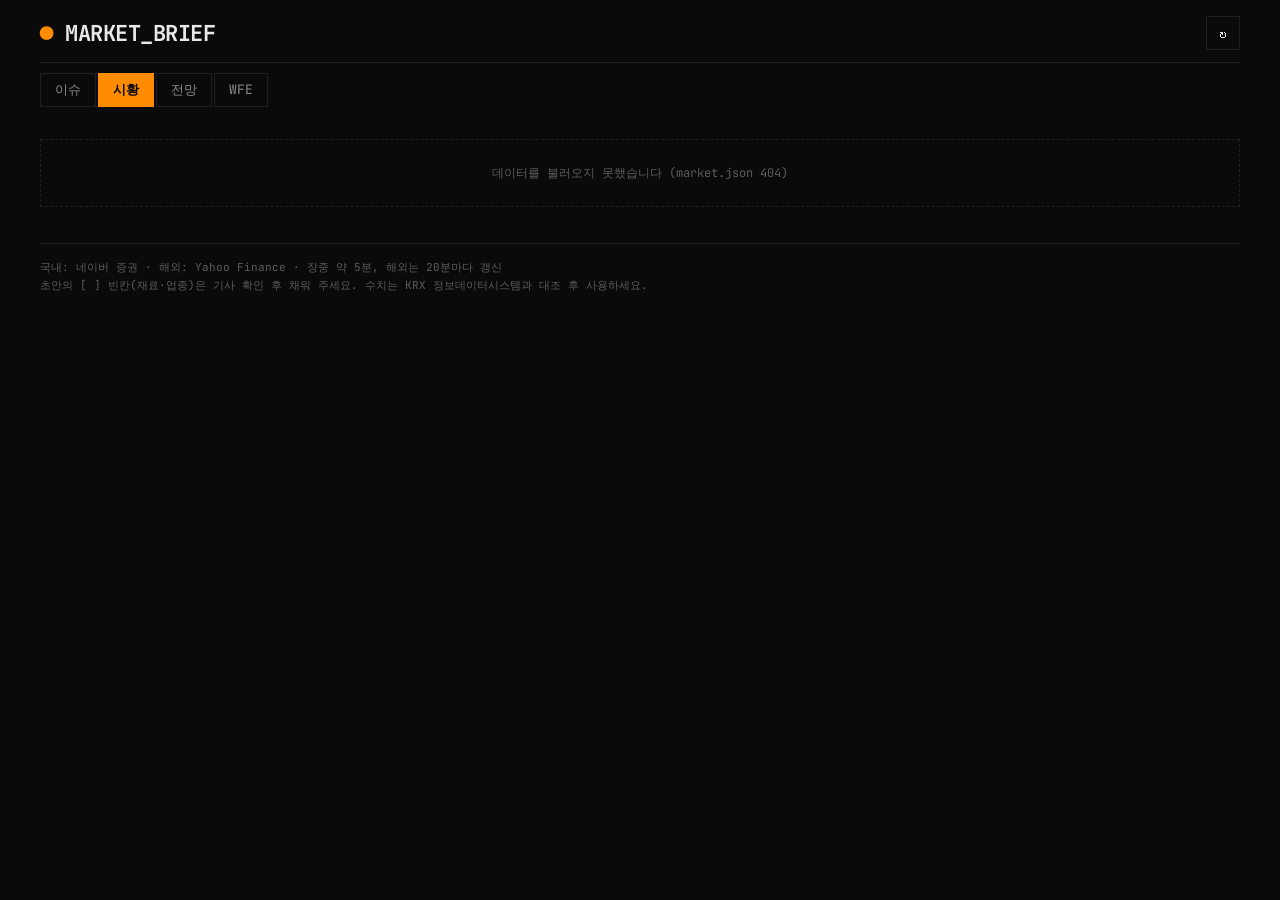
==== web/market.html @ ac40fcf2 "Add market brief drafts, KOSPI target tracker, and WFE stats pages - 시황: 네이버(국내)·야후(해외) 데이터로 마감시황·해외" ====
<!DOCTYPE html>
<html lang="ko">
<head>
<meta charset="UTF-8">
<meta name="viewport" content="width=device-width, initial-scale=1.0, viewport-fit=cover">
<title>시황 초안</title>
<meta name="description" content="국내 마감시황 · 해외시황 데이터와 시황문자 초안">
<meta name="theme-color" content="#0a0a0a">
<meta name="apple-mobile-web-app-capable" content="yes">
<meta name="mobile-web-app-capable" content="yes">
<meta name="apple-mobile-web-app-status-bar-style" content="black-translucent">
<link rel="manifest" href="manifest.webmanifest">
<link rel="icon" href="icons/icon.svg" type="image/svg+xml">
<link rel="apple-touch-icon" href="icons/apple-touch-icon.png">
<link rel="preconnect" href="https://fonts.googleapis.com">
<link rel="preconnect" href="https://fonts.gstatic.com" crossorigin>
<link href="https://fonts.googleapis.com/css2?family=JetBrains+Mono:wght@400;500;700&family=IBM+Plex+Sans+KR:wght@400;500;600&display=swap" rel="stylesheet">
<link rel="stylesheet" href="style.css">
</head>
<body>
<div class="container">
  <header class="header">
    <div class="title"><span class="blink">●</span> MARKET_BRIEF</div>
    <div class="header-right">
      <button class="icon-btn" id="refresh-btn" type="button" aria-label="새로고침" title="새로고침">↻</button>
    </div>
  </header>
  <nav class="pages"><a href="index.html">이슈</a><a href="market.html" class="active" aria-current="page">시황</a><a href="targets.html">전망</a><a href="wfe.html">WFE</a></nav>
  <div class="status" id="status"></div>
  <main id="main"><div class="empty">불러오는 중…</div></main>
  <footer class="footer"><p>국내: 네이버 증권 · 해외: Yahoo Finance · 장중 약 5분, 해외는 20분마다 갱신</p><p>초안의 [ ] 빈칸(재료·업종)은 기사 확인 후 채워 주세요. 수치는 KRX 정보데이터시스템과 대조 후 사용하세요.</p></footer>
</div>
<script src="common.js"></script>
<script src="market.js"></script>
</body>
</html>
---- web/style.css ----
:root {
  --bg: #0a0a0a; --bg-card: #121212; --bg-hover: #161616; --border: #1f1f1f;
  --text: #e8e8e8; --text-dim: #8a8a8a; --text-faint: #5c5c5c;
  --accent: #ff8c00; --kr: #ff5555; --global: #5599ff; --urgent: #ff3b3b; --ok: #3ccf7a;
  --mono: 'JetBrains Mono', ui-monospace, monospace;
}
* { margin: 0; padding: 0; box-sizing: border-box; }
html { -webkit-text-size-adjust: 100%; }
body {
  background: var(--bg); color: var(--text);
  font-family: 'IBM Plex Sans KR', -apple-system, 'Apple SD Gothic Neo', sans-serif;
  font-size: 14px; line-height: 1.5; min-height: 100vh;
  padding: calc(16px + env(safe-area-inset-top)) 16px calc(48px + env(safe-area-inset-bottom));
}
button { font: inherit; color: inherit; background: none; border: 0; cursor: pointer; }
.container { max-width: 1200px; margin: 0 auto; }

/* header */
.header {
  display: flex; justify-content: space-between; align-items: center;
  flex-wrap: wrap; gap: 10px; padding-bottom: 12px; border-bottom: 1px solid var(--border);
}
.title { font-family: var(--mono); font-size: 22px; font-weight: 700; letter-spacing: -0.5px; }
.title .blink { color: var(--accent); animation: blink 1.5s infinite; }
@keyframes blink { 0%, 50% { opacity: 1; } 51%, 100% { opacity: 0.3; } }
.header-right { display: flex; align-items: center; gap: 8px; }
.markets { display: flex; gap: 6px; font-family: var(--mono); font-size: 11px; }
.mkt { padding: 3px 7px; border: 1px solid var(--border); color: var(--text-dim); white-space: nowrap; }
.mkt.open { color: var(--ok); border-color: color-mix(in srgb, var(--ok) 45%, transparent); }
.mkt.open::before { content: "● "; }
.icon-btn {
  width: 34px; height: 34px; border: 1px solid var(--border); font-size: 16px;
  display: inline-flex; align-items: center; justify-content: center;
}
.icon-btn:hover { background: var(--bg-card); }
.icon-btn.spinning { animation: spin 0.8s linear infinite; }
@keyframes spin { to { transform: rotate(360deg); } }

/* status */
.status {
  font-family: var(--mono); font-size: 12px; color: var(--text-dim);
  padding: 10px 0; display: flex; flex-wrap: wrap; align-items: center; gap: 6px;
}
.status .markets { margin-right: 6px; }
.status .stale { color: var(--accent); }
.dot-sep { color: var(--text-faint); }
.notice {
  background: var(--bg-card); border-left: 3px solid var(--accent);
  padding: 9px 12px; margin-bottom: 12px;
  font-family: var(--mono); font-size: 12px; color: var(--text-dim);
}
.notice strong { color: var(--accent); margin-right: 6px; }

/* tabs & filters */
.tabs {
  display: flex; gap: 4px; border-bottom: 1px solid var(--border);
  position: sticky; top: 0; background: var(--bg); z-index: 5;
  padding-top: env(safe-area-inset-top);
}
.tabs button {
  padding: 10px 14px; font-size: 14px; color: var(--text-dim);
  border-bottom: 2px solid transparent; margin-bottom: -1px;
}
.tabs button.active { color: var(--text); border-bottom-color: var(--accent); font-weight: 600; }
.tabs button[data-tab="urgent"].active { border-bottom-color: var(--urgent); }
.tabs .cnt { font-family: var(--mono); font-size: 11px; color: var(--text-faint); margin-left: 2px; }
.filters { padding: 12px 0 4px; }
#search {
  width: 100%; padding: 9px 12px; background: var(--bg-card); color: var(--text);
  border: 1px solid var(--border); font: inherit; font-size: 14px; outline: none;
}
#search:focus { border-color: var(--text-faint); }
.chips { display: flex; gap: 6px; overflow-x: auto; padding: 10px 0 6px; scrollbar-width: none; }
.chips::-webkit-scrollbar { display: none; }
.chip {
  flex-shrink: 0; padding: 4px 10px; border: 1px solid var(--border);
  font-size: 12px; color: var(--text-dim); white-space: nowrap;
}
.chip.active { color: var(--bg); background: var(--accent); border-color: var(--accent); font-weight: 600; }
.chip .n { font-family: var(--mono); font-size: 10px; opacity: 0.75; margin-left: 3px; }

/* list */
.columns { display: grid; grid-template-columns: 1fr; gap: 28px; }
@media (min-width: 1000px) { .columns.two { grid-template-columns: 1fr 1fr; } }
.section-header {
  display: flex; align-items: center; gap: 10px; margin: 12px 0 4px;
  padding-bottom: 8px; border-bottom: 1px dashed var(--border);
}
.section-tag {
  font-family: var(--mono); font-size: 11px; font-weight: 700;
  letter-spacing: 1px; padding: 2px 8px; border: 1px solid;
}
.tag-KR { color: var(--kr); border-color: var(--kr); }
.tag-GLOBAL { color: var(--global); border-color: var(--global); }
.section-title { font-size: 13px; color: var(--text-dim); font-family: var(--mono); }
.section-count { margin-left: auto; font-family: var(--mono); font-size: 12px; color: var(--text-faint); }

.row {
  display: flex; gap: 14px; padding: 11px 10px; border-bottom: 1px solid var(--border);
  text-decoration: none; color: inherit; transition: background 0.15s;
}
.row:hover { background: var(--bg-hover); }
.row.urgent { border-left: 2px solid var(--urgent); padding-left: 8px; }
.row.new { background: color-mix(in srgb, var(--accent) 7%, transparent); }
.row-time { font-family: var(--mono); font-size: 12px; color: var(--text-faint); flex-shrink: 0; width: 64px; padding-top: 2px; }
.row-time .rel { display: block; font-size: 10px; }
.row-content { flex: 1; min-width: 0; }
.row-title { font-size: 14px; font-weight: 500; line-height: 1.45; margin-bottom: 4px; overflow-wrap: anywhere; }
.row:visited .row-title { color: var(--text-dim); }
.badge {
  display: inline-block; font-family: var(--mono); font-size: 10px; font-weight: 700;
  padding: 0 5px; margin-right: 6px; vertical-align: 2px;
}
.badge.new { background: var(--accent); color: var(--bg); }
.badge.urgent { background: var(--urgent); color: #fff; }
.row-meta { display: flex; flex-wrap: wrap; gap: 4px 10px; font-family: var(--mono); font-size: 11px; }
.cat { color: var(--accent); font-weight: 700; }
.kw { color: var(--text-dim); }
.kw::before { content: "# "; }
.src { color: var(--text-faint); }
.src::before { content: "/ "; }
.empty {
  padding: 24px; text-align: center; color: var(--text-faint);
  font-family: var(--mono); font-size: 12px; border: 1px dashed var(--border); margin-top: 12px;
}

/* footer */
.footer {
  margin-top: 36px; padding-top: 14px; border-top: 1px solid var(--border);
  font-family: var(--mono); font-size: 11px; color: var(--text-faint); line-height: 1.7;
}
.footer summary { cursor: pointer; color: var(--text-dim); margin-bottom: 6px; }
.sources { list-style: none; columns: 2 220px; margin: 6px 0 12px; }
.sources li { break-inside: avoid; }
.sources .ok { color: var(--ok); }
.sources .fail { color: var(--urgent); }

.toast {
  position: fixed; left: 50%; bottom: calc(20px + env(safe-area-inset-bottom));
  transform: translateX(-50%); background: var(--accent); color: var(--bg);
  font-weight: 600; padding: 9px 16px; font-size: 13px; z-index: 10; cursor: pointer;
  box-shadow: 0 4px 16px rgba(0, 0, 0, 0.5);
}

@media (max-width: 600px) {
  body { font-size: 13px; padding-left: 12px; padding-right: 12px; }
  .title { font-size: 18px; }
  .row { flex-direction: column; gap: 3px; padding: 10px 6px; }
  .row.urgent { padding-left: 6px; }
  .row-time { width: auto; font-size: 11px; }
  .row-time .rel { display: inline; margin-left: 6px; }
  .tabs button { padding: 10px 10px; }
}

/* ===== 페이지 이동 ===== */
.pages {
  display: flex; gap: 2px; margin-top: 10px; overflow-x: auto; scrollbar-width: none;
  font-family: var(--mono); font-size: 13px;
}
.pages::-webkit-scrollbar { display: none; }
.pages a {
  padding: 6px 14px; color: var(--text-dim); text-decoration: none;
  border: 1px solid var(--border); white-space: nowrap;
}
.pages a:hover { background: var(--bg-card); }
.pages a.active { color: var(--bg); background: var(--accent); border-color: var(--accent); font-weight: 700; }
.status a { color: var(--text-dim); }

/* ===== 시황 · 전망 · WFE 공통 ===== */
:root { --s1: #3987e5; --s2: #d95926; --up: #ff5555; --down: #5599ff; }
.up { color: var(--up); }
.down { color: var(--down); }
.muted { color: var(--text-faint); font-weight: 400; }
.panel { margin: 22px 0; }
.panel > h2, .panel > summary {
  font-size: 14px; font-weight: 600; margin-bottom: 10px; padding-bottom: 8px;
  border-bottom: 1px dashed var(--border);
}
.panel > h2 .muted { font-size: 11px; font-family: var(--mono); margin-left: 6px; }
details.panel > summary { cursor: pointer; color: var(--text-dim); }
details > summary { cursor: pointer; color: var(--text-dim); font-size: 13px; margin: 10px 0; }

.cards { display: grid; grid-template-columns: repeat(auto-fill, minmax(220px, 1fr)); gap: 10px; margin: 14px 0; }
.card { background: var(--bg-card); border: 1px solid var(--border); padding: 12px 14px; text-align: left; }
.card-btn { cursor: pointer; }
.card-btn:hover { background: var(--bg-hover); }
.card-btn.active { border-color: var(--accent); }
.card-label { font-size: 12px; color: var(--text-dim); font-family: var(--mono); }
.card-value { font-size: 22px; font-weight: 600; margin: 2px 0; font-variant-numeric: tabular-nums; overflow-wrap: anywhere; }
.card-delta { font-family: var(--mono); font-size: 13px; }
.card-sub { font-size: 12px; color: var(--text-dim); margin-top: 2px; }
.kv { display: grid; grid-template-columns: auto 1fr; gap: 2px 12px; margin-top: 10px; font-size: 12px; }
.kv dt { color: var(--text-faint); }
.kv dd { text-align: right; font-family: var(--mono); }

.draft { background: var(--bg-card); border: 1px solid var(--border); padding: 12px 14px; margin: 12px 0; }
.draft-head { display: flex; justify-content: space-between; align-items: flex-start; gap: 10px; }
.draft-title { font-weight: 600; }
.draft-summary { font-family: var(--mono); font-size: 12px; color: var(--text-dim); margin-top: 2px; overflow-wrap: anywhere; }
.draft pre {
  margin-top: 10px; white-space: pre-wrap; word-break: keep-all; overflow-wrap: anywhere;
  font-family: 'IBM Plex Sans KR', sans-serif; font-size: 14px; line-height: 1.7;
}
.draft mark { background: color-mix(in srgb, var(--accent) 22%, transparent); color: var(--text); padding: 0 2px; }
.btn { flex-shrink: 0; padding: 6px 12px; border: 1px solid var(--accent); color: var(--accent); font-size: 12px; font-weight: 600; }
.btn:hover { background: var(--accent); color: var(--bg); }

.grid-tables { display: grid; grid-template-columns: repeat(auto-fill, minmax(300px, 1fr)); gap: 4px 18px; }
.tbl-wrap { overflow-x: auto; }
.tbl { width: 100%; border-collapse: collapse; font-size: 13px; margin: 6px 0 12px; }
.tbl th, .tbl td { padding: 6px 8px; border-bottom: 1px solid var(--border); text-align: left; vertical-align: top; }
.tbl thead th { font-family: var(--mono); font-size: 11px; color: var(--text-faint); font-weight: 500; }
.tbl tbody th { font-weight: 500; white-space: nowrap; }
.tbl .num { text-align: right; font-family: var(--mono); font-variant-numeric: tabular-nums; white-space: nowrap; }
.tbl td { white-space: nowrap; }
.tbl .note { color: var(--text-dim); font-size: 12px; min-width: 140px; white-space: normal; }
.tbl a { color: var(--global); text-decoration: none; }
.star { color: var(--accent); margin-right: 3px; }
.chg-상향 { color: var(--up); }
.chg-하향 { color: var(--down); }
.guide { text-align: left; line-height: 1.8; font-family: inherit; font-size: 13px; color: var(--text-dim); }
code { font-family: var(--mono); font-size: 12px; background: var(--bg-card); padding: 1px 5px; color: var(--text); }

/* 차트 */
svg { display: block; overflow: visible; }
svg .grid { stroke: #232323; stroke-width: 1; }
svg .axis { fill: var(--text-faint); font-family: var(--mono); font-size: 10px; }
svg .lbl { fill: var(--text); font-family: var(--mono); font-size: 11px; }
svg .ln { fill: none; stroke-width: 2; stroke-linejoin: round; stroke-linecap: round; }
svg .ln.s1 { stroke: var(--s1); }
svg .end.s1 { fill: var(--s1); stroke: var(--bg); stroke-width: 2; }
svg .dot.s2 { fill: var(--s2); stroke: var(--bg); stroke-width: 2; cursor: pointer; }
svg .band { stroke: var(--s2); stroke-width: 2; opacity: 0.45; stroke-linecap: round; }
svg .now { stroke: var(--accent); stroke-width: 1.5; }
svg .xhair { stroke: var(--text-faint); stroke-width: 1; }
svg .hit { fill: transparent; pointer-events: none; }
.legend { display: flex; flex-wrap: wrap; gap: 4px 14px; font-size: 12px; color: var(--text-dim); margin-bottom: 6px; }
.legend span { display: inline-flex; align-items: center; gap: 6px; }
.key { display: inline-block; }
.key.line { width: 14px; height: 2px; }
.key.line.s1 { background: var(--s1); }
.key.dot { width: 9px; height: 9px; border-radius: 50%; }
.key.dot.s2 { background: var(--s2); }
.viz-tip {
  position: fixed; z-index: 20; pointer-events: none; max-width: 280px;
  background: #1b1b1b; border: 1px solid #2c2c2c; padding: 7px 10px; font-size: 12px; line-height: 1.5;
  box-shadow: 0 4px 16px rgba(0, 0, 0, 0.5);
}

.bars { display: flex; flex-direction: column; gap: 4px; }
.bar-row { display: grid; grid-template-columns: 26px minmax(90px, 200px) 1fr 84px; align-items: center; gap: 8px; font-size: 12px; }
.bar-rank { font-family: var(--mono); color: var(--text-faint); text-align: right; }
.bar-label { white-space: nowrap; overflow: hidden; text-overflow: ellipsis; }
.bar-label em { font-style: normal; color: var(--text-faint); font-size: 11px; }
.bar-track { height: 14px; }
.bar-fill { display: block; height: 100%; background: #4a4a4a; border-radius: 0 4px 4px 0; }
.bar-row.hl .bar-fill { background: var(--accent); }
.bar-row.hl .bar-label, .bar-row.hl .bar-val { color: var(--accent); font-weight: 700; }
.bar-val { font-family: var(--mono); text-align: right; font-variant-numeric: tabular-nums; }

@media (max-width: 600px) {
  .cards { grid-template-columns: 1fr 1fr; }
  .cards.idx { grid-template-columns: 1fr; }
  .card { padding: 10px; }
  .card-value { font-size: 17px; }
  .bar-row { grid-template-columns: 22px 92px 1fr 70px; }
  .draft-head { flex-direction: column; }
}
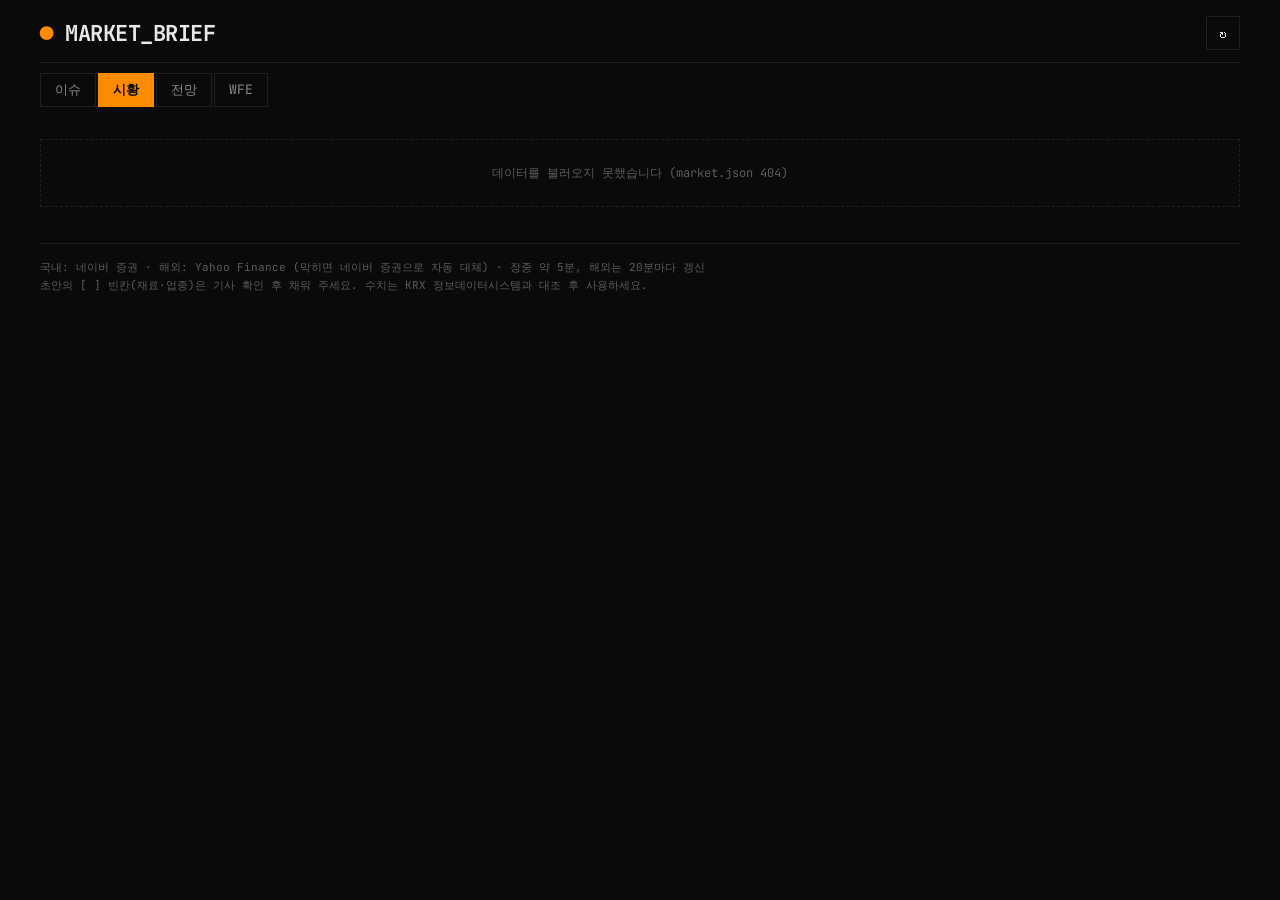
==== commit ae7515b1: "Fall back to Naver for overseas data when Yahoo is rate-limited 야후가 429로 막히면 네이버 증권(해외지수·금리·원자재·환율)으" ====
--- a/web/market.html
+++ b/web/market.html
@@ -28,7 +28,7 @@
   <nav class="pages"><a href="index.html">이슈</a><a href="market.html" class="active" aria-current="page">시황</a><a href="targets.html">전망</a><a href="wfe.html">WFE</a></nav>
   <div class="status" id="status"></div>
   <main id="main"><div class="empty">불러오는 중…</div></main>
-  <footer class="footer"><p>국내: 네이버 증권 · 해외: Yahoo Finance · 장중 약 5분, 해외는 20분마다 갱신</p><p>초안의 [ ] 빈칸(재료·업종)은 기사 확인 후 채워 주세요. 수치는 KRX 정보데이터시스템과 대조 후 사용하세요.</p></footer>
+  <footer class="footer"><p>국내: 네이버 증권 · 해외: Yahoo Finance (막히면 네이버 증권으로 자동 대체) · 장중 약 5분, 해외는 20분마다 갱신</p><p>초안의 [ ] 빈칸(재료·업종)은 기사 확인 후 채워 주세요. 수치는 KRX 정보데이터시스템과 대조 후 사용하세요.</p></footer>
 </div>
 <script src="common.js"></script>
 <script src="market.js"></script>
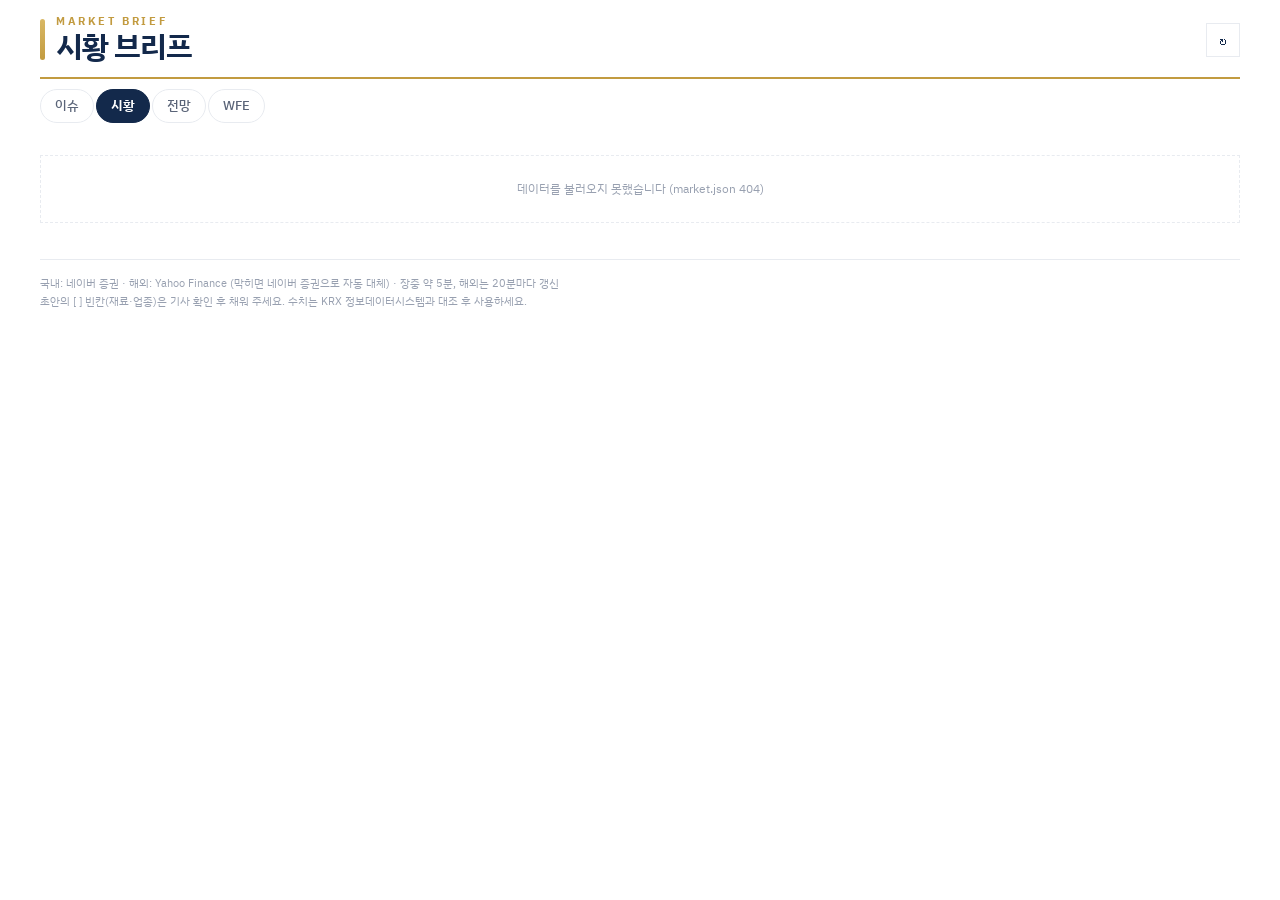
==== commit 733a976f: "Switch app to white theme (draft B) with emphasized titles and new icon - 흰 바탕 · 네이비 글자 · 골드 포인트 · 상" ====
--- a/web/market.html
+++ b/web/market.html
@@ -5,22 +5,22 @@
 <meta name="viewport" content="width=device-width, initial-scale=1.0, viewport-fit=cover">
 <title>시황 초안</title>
 <meta name="description" content="국내 마감시황 · 해외시황 데이터와 시황문자 초안">
-<meta name="theme-color" content="#0a0a0a">
+<meta name="theme-color" content="#FFFFFF">
 <meta name="apple-mobile-web-app-capable" content="yes">
 <meta name="mobile-web-app-capable" content="yes">
-<meta name="apple-mobile-web-app-status-bar-style" content="black-translucent">
+<meta name="apple-mobile-web-app-status-bar-style" content="default">
 <link rel="manifest" href="manifest.webmanifest">
 <link rel="icon" href="icons/icon.svg" type="image/svg+xml">
 <link rel="apple-touch-icon" href="icons/apple-touch-icon.png">
 <link rel="preconnect" href="https://fonts.googleapis.com">
 <link rel="preconnect" href="https://fonts.gstatic.com" crossorigin>
-<link href="https://fonts.googleapis.com/css2?family=JetBrains+Mono:wght@400;500;700&family=IBM+Plex+Sans+KR:wght@400;500;600&display=swap" rel="stylesheet">
+<link href="https://fonts.googleapis.com/css2?family=IBM+Plex+Sans+KR:wght@400;500;600;700&display=swap" rel="stylesheet">
 <link rel="stylesheet" href="style.css">
 </head>
 <body>
 <div class="container">
   <header class="header">
-    <div class="title"><span class="blink">●</span> MARKET_BRIEF</div>
+    <div class="title"><span class="eyebrow">MARKET BRIEF</span><span class="title-text">시황 브리프</span></div>
     <div class="header-right">
       <button class="icon-btn" id="refresh-btn" type="button" aria-label="새로고침" title="새로고침">↻</button>
     </div>
--- a/web/style.css
+++ b/web/style.css
@@ -216,6 +216,38 @@
 .tbl .note { color: var(--text-dim); font-size: 12px; min-width: 140px; white-space: normal; }
 .tbl a { color: var(--global); text-decoration: none; }
 .star { color: var(--accent); margin-right: 3px; }
+.tbl td.period { white-space: normal; min-width: 120px; }
+.basis { font-size: 11px; color: var(--text-faint); margin-top: 2px; line-height: 1.4; }
+.notes ol { padding-left: 22px; font-size: 13px; color: var(--text-dim); line-height: 1.7; }
+.notes li { margin-bottom: 6px; }
+.notes b { color: var(--text); font-weight: 600; }
+sup { font-size: 10px; color: var(--accent); margin-left: 1px; }
+.tile-note { font-size: 12px; margin-top: 12px; }
+.tbl td.prev { white-space: normal; min-width: 120px; font-size: 12px; }
+
+/* 증권사별 전망 이력 */
+.brokers { display: grid; grid-template-columns: repeat(auto-fill, minmax(340px, 1fr)); gap: 10px; align-items: start; }
+.toggle { display: inline-flex; gap: 6px; align-items: center; font-size: 12px; color: var(--text-dim); margin-top: 18px; cursor: pointer; }
+.broker { background: var(--bg-card); border: 1px solid var(--border); padding: 10px 12px; }
+.broker > summary { cursor: pointer; display: flex; gap: 8px; align-items: baseline; flex-wrap: wrap; font-size: 14px; }
+.broker > summary .muted { font-size: 11px; font-family: var(--mono); }
+.broker > summary [class^="chg-"] { font-family: var(--mono); font-size: 12px; }
+.timeline { list-style: none; margin-top: 8px; border-left: 1px solid var(--border); padding-left: 0; }
+.timeline li { display: grid; grid-template-columns: 74px 1fr; gap: 8px; padding: 7px 0 7px 10px; position: relative; font-size: 12px; }
+.timeline li::before {
+  content: ""; position: absolute; left: -4px; top: 13px; width: 7px; height: 7px; border-radius: 50%;
+  background: var(--text-faint);
+}
+.timeline li:first-child::before { background: var(--accent); }
+.tl-date { font-family: var(--mono); color: var(--text-dim); white-space: nowrap; }
+.tl-body { display: flex; flex-direction: column; gap: 2px; min-width: 0; }
+.tl-head { overflow-wrap: anywhere; }
+.tl-head b { font-weight: 600; }
+.tl-period { font-family: var(--mono); font-size: 11px; padding: 0 5px; border: 1px solid var(--border); color: var(--text-dim); }
+.tl-reason { color: var(--text-dim); }
+.tl-src { color: var(--global); text-decoration: none; font-size: 11px; }
+@media (max-width: 600px) { .brokers { grid-template-columns: 1fr; } .timeline li { grid-template-columns: 62px 1fr; } }
+.small { font-size: 12px; line-height: 1.7; }
 .chg-상향 { color: var(--up); }
 .chg-하향 { color: var(--down); }
 .guide { text-align: left; line-height: 1.8; font-family: inherit; font-size: 13px; color: var(--text-dim); }
@@ -266,3 +298,71 @@
   .bar-row { grid-template-columns: 22px 92px 1fr 70px; }
   .draft-head { flex-direction: column; }
 }
+
+/* ===== 화이트 테마 (시안 B) ===== */
+:root { --mono: 'IBM Plex Sans KR', -apple-system, 'Apple SD Gothic Neo', sans-serif; }
+body { background: var(--bg); color: var(--text); font-feature-settings: 'tnum'; }
+.title { font-family: var(--title-font); letter-spacing: -0.3px; }
+.title .blink { animation: none; color: var(--gold); }
+.icon-btn { border-color: var(--border); color: var(--navy); background: var(--bg-card); }
+.pages a { border-color: var(--border); color: var(--text-dim); background: var(--bg-card); border-radius: 999px; font-family: 'IBM Plex Sans KR'; font-weight: 500; }
+.pages a.active { background: var(--navy); color: var(--on-navy); border-color: var(--navy); }
+.card, .draft, .broker { background: var(--bg-card); border-color: var(--border); border-radius: 10px; box-shadow: 0 1px 2px rgba(15,30,60,.05), 0 4px 14px rgba(15,30,60,.05); }
+.card-value { color: var(--navy); }
+.tbl th, .tbl td { border-bottom-color: var(--border); }
+.tbl thead th { color: var(--text-faint); }
+.tbl a, .tl-src { color: var(--navy-2); }
+svg .grid { stroke: var(--border); }
+svg .ln.s1 { stroke: var(--navy-2); } svg .end.s1 { fill: var(--navy-2); stroke: var(--bg-card); }
+.key.line.s1 { background: var(--navy-2); }
+svg .dot.s2 { fill: var(--gold); stroke: #fff; } .key.dot.s2 { background: var(--gold); } svg .band { stroke: var(--gold); }
+svg .now { stroke: var(--red); }
+.viz-tip { background: #fff; border-color: var(--border); color: var(--text); box-shadow: 0 6px 20px rgba(15,30,60,.15); }
+.bar-fill { background: #C9CFDA; } .bar-row.hl .bar-fill { background: var(--gold); } .bar-row.hl .bar-label, .bar-row.hl .bar-val { color: var(--navy); }
+.btn { border-color: var(--navy); color: var(--navy); border-radius: 6px; } .btn:hover { background: var(--navy); color: #fff; }
+.draft mark { background: color-mix(in srgb, var(--gold) 22%, transparent); }
+.chip { border-radius: 999px; border-color: var(--border); background: var(--bg-card); }
+.chip.active { background: var(--navy); border-color: var(--navy); color: var(--on-navy); }
+.tabs { background: var(--bg); }
+.tabs button.active { border-bottom-color: var(--gold); color: var(--navy); }
+.tabs button[data-tab="urgent"].active { border-bottom-color: var(--red); }
+.badge.new { background: var(--gold); color: #fff; }
+.row:hover { background: var(--bg-hover); }
+.row.new { background: color-mix(in srgb, var(--gold) 8%, transparent); }
+.cat { color: var(--navy-2); }
+.notice { background: var(--bg-card); border-left-color: var(--gold); border-radius: 6px; }
+.notice strong { color: var(--navy); }
+.section-tag { border-radius: 4px; }
+.tag-KR { color: var(--red); border-color: var(--red); } .tag-GLOBAL { color: var(--navy-2); border-color: var(--navy-2); }
+.mkt { border-radius: 999px; border-color: var(--border); background: var(--bg-card); }
+.mkt.open { color: #0E7C4A; border-color: #0E7C4A55; }
+.star { color: var(--gold); } sup { color: var(--gold); }
+.timeline li:first-child::before { background: var(--gold); }
+.tl-period { border-color: var(--border); border-radius: 4px; }
+.status .stale { color: var(--red); }
+#search { background: var(--bg-card); border-color: var(--border); border-radius: 8px; color: var(--text); }
+
+
+:root { --bg:#FFFFFF; --bg-card:#FFFFFF; --bg-hover:#F6F8FB; --border:#E8EBF0; --text:#111A2E; --text-dim:#5A6478; --text-faint:#98A0B0;
+  --navy:#13294B; --navy-2:#2B4C7E; --on-navy:#FFFFFF; --gold:#C29B40; --red:#D2263B; --accent:#C29B40;
+  --up:#D2263B; --down:#2563C9; --urgent:#D2263B; --kr:#D2263B; --global:#2B4C7E; --ok:#0E7C4A; --title-font:'IBM Plex Sans KR', -apple-system, 'Apple SD Gothic Neo', sans-serif; }
+.header { border-bottom: 2px solid var(--gold); } .title { color: var(--navy); font-weight: 700; }
+.card, .draft, .broker { background: #FAFBFC; box-shadow: none; }
+.pages a.active { background: var(--navy); color: #fff; }
+
+/* 제목 강조: 골드 세로 막대 + 작은 영문 머리글 + 큰 네이비 제목 */
+.header { padding-bottom: 14px; }
+.title { position: relative; display: flex; flex-direction: column; gap: 3px; padding-left: 16px; font-family: var(--title-font); }
+.title::before {
+  content: ""; position: absolute; left: 0; top: 3px; bottom: 3px; width: 5px; border-radius: 3px;
+  background: linear-gradient(180deg, #D9B865, var(--gold));
+}
+.title .eyebrow { font-size: 11px; font-weight: 700; letter-spacing: 2.6px; color: var(--gold); line-height: 1; }
+.title .title-text { font-size: 30px; font-weight: 700; color: var(--navy); letter-spacing: -1px; line-height: 1.1; }
+.toast { background: var(--navy); color: #fff; border-radius: 8px; }
+.row-title { color: var(--text); }
+.row:visited .row-title { color: var(--text-dim); }
+.footer { color: var(--text-faint); }
+.footer summary { color: var(--text-dim); }
+code { background: #F1F3F7; color: var(--navy); border-radius: 4px; }
+@media (max-width: 600px) { .title .title-text { font-size: 25px; } }
